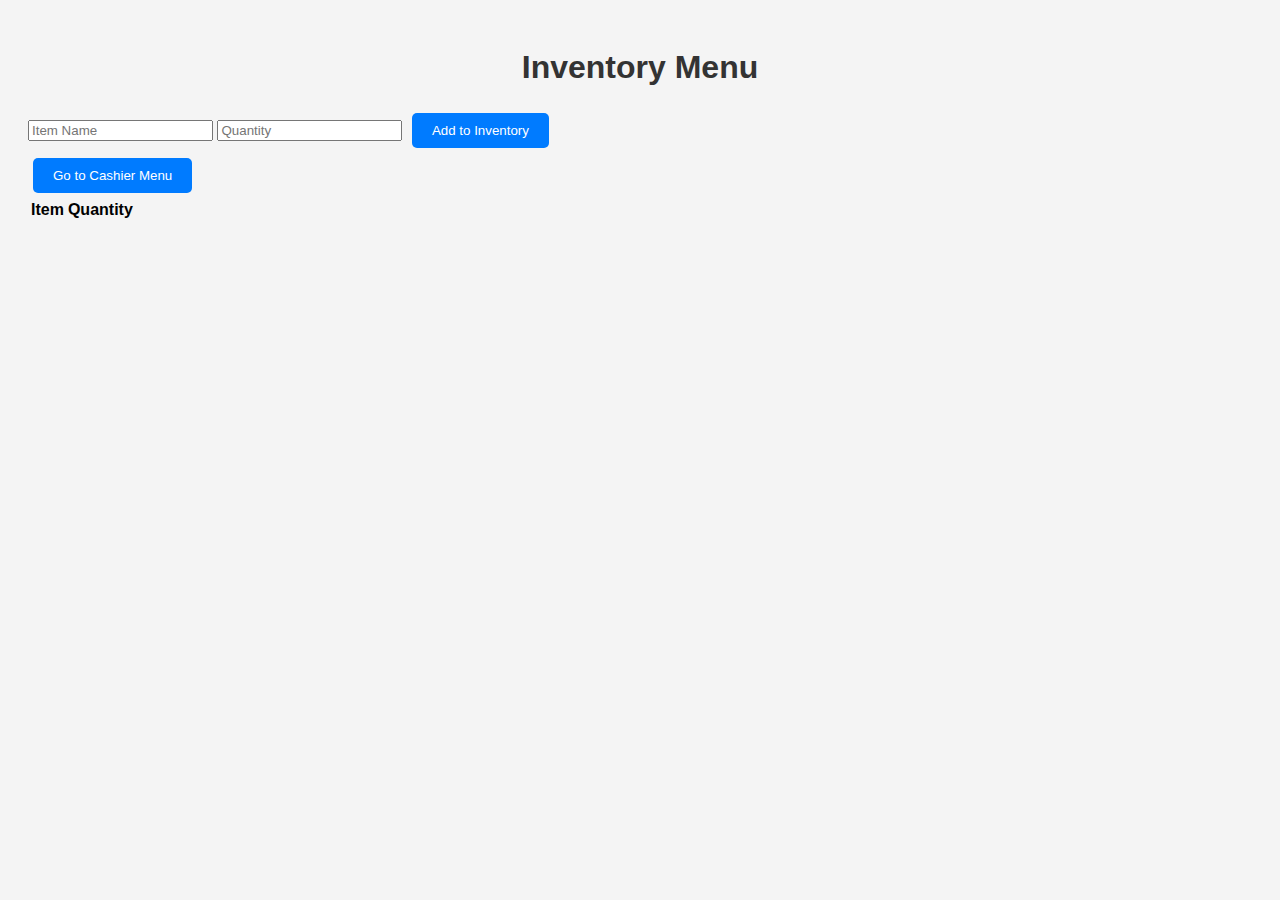
==== inventory.html @ 78aee928 "Update inventory.html" ====
<!DOCTYPE html>
<html lang="en">
<head>
    <meta charset="UTF-8">
    <meta name="viewport" content="width=device-width, initial-scale=1.0">
    <title>Inventory Menu</title>
    <link rel="stylesheet" href="style.css">
</head>
<body>
    <h1>Inventory Menu</h1>
    <form id="inventory-form">
        <input type="text" id="inventory-item" placeholder="Item Name" required>
        <input type="number" id="inventory-quantity" placeholder="Quantity" required>
        <button type="submit">Add to Inventory</button>
    </form>

    <button id="go-cashier">Go to Cashier Menu</button>
    <table id="inventory-table">
        <thead>
            <tr>
                <th>Item</th>
                <th>Quantity</th>
            </tr>
        </thead>
        <tbody id="inventory-body"></tbody>
    </table>

    <script>
        // Fetch Inventory data
        function fetchInventoryData() {
            fetch('http://localhost:5000/inventory') // Make sure this endpoint exists
                .then(response => response.json())
                .then(data => {
                    const inventoryBody = document.getElementById('inventory-body');
                    inventoryBody.innerHTML = ''; // Clear existing rows
                    data.forEach(item => {
                        const row = document.createElement('tr');
                        row.innerHTML = `
                            <td>${item[0]}</td>
                            <td>${item[1]}</td>
                        `;
                        inventoryBody.appendChild(row);
                    });
                })
                .catch(error => console.error('Error fetching inventory data:', error));
        }

        // Handle Inventory Form Submission
        document.getElementById('inventory-form').addEventListener('submit', (e) => {
            e.preventDefault();
            const itemName = document.getElementById('inventory-item').value;
            const quantity = parseInt(document.getElementById('inventory-quantity').value);

            fetch('http://localhost:5000/add_inventory', {
                method: 'POST',
                headers: {
                    'Content-Type': 'application/json'
                },
                body: JSON.stringify({ item: itemName, qty: quantity })
            })
            .then(response => response.json())
            .then(data => {
                alert(data.message);
                fetchInventoryData(); // Refresh inventory data
                document.getElementById('inventory-form').reset();
            })
            .catch(error => console.error('Error adding to inventory:', error));
        });

        // Initial fetch
        fetchInventoryData();

        // Navigate to Cashier Menu
        document.getElementById('go-cashier').addEventListener('click', () => {
            window.location.href = 'index.html';
        });
    </script>
</body>
</html>
---- style.css ----
body {
    font-family: Arial, sans-serif;
    padding: 20px;
    background-color: #f4f4f4;
}

h1 {
    color: #333;
    text-align: center;
}

#item-list {
    display: flex;
    flex-wrap: wrap;
    justify-content: center;
    margin-bottom: 20px;
}

.item-button {
    background: #28a745;
    color: white;
    border: none;
    padding: 15px 20px;
    margin: 10px;
    border-radius: 5px;
    cursor: pointer;
    font-size: 16px;
    transition: background 0.3s;
}

.item-button:hover {
    background: #218838;
}

#selected-items {
    margin-top: 20px;
    background: #fff;
    border: 1px solid #ddd;
    padding: 10px;
    border-radius: 5px;
}

#items-display {
    max-height: 150px;
    overflow-y: auto;
    margin-bottom: 10px;
}

.selected-item {
    display: flex;
    justify-content: space-between;
    padding: 5px 0;
    border-bottom: 1px solid #eee;
}

#total-display {
    text-align: center;
    font-size: 20px;
    margin-bottom: 20px;
}

button {
    padding: 10px 20px;
    margin: 5px;
    background: #007bff;
    color: white;
    border: none;
    border-radius: 5px;
    cursor: pointer;
    transition: background 0.3s;
}

button:hover {
    background: #0056b3;
}

/* Existing styles... */

.modal {
    display: none; /* Hidden by default */
    position: fixed; 
    z-index: 1000; 
    left: 0;
    top: 0;
    width: 100%; 
    height: 100%; 
    overflow: auto; 
    background-color: rgb(0,0,0); 
    background-color: rgba(0,0,0,0.4); 
}

.modal-content {
    background-color: #fefefe;
    margin: 15% auto; 
    padding: 20px;
    border: 1px solid #888;
    width: 80%; 
    max-width: 500px;
}

.close-button {
    color: #aaa;
    float: right;
    font-size: 28px;
    font-weight: bold;
}

.close-button:hover,
.close-button:focus {
    color: black;
    text-decoration: none;
    cursor: pointer;
}
/* Existing styles... */

#done-transaction {
    background: #007bff;
    color: white;
    border: none;
    padding: 10px 20px;
    border-radius: 5px;
    cursor: pointer;
    transition: background 0.3s;
    margin-left: 10px; /* Add some spacing */
}

#done-transaction:hover {
    background: #0056b3;
}
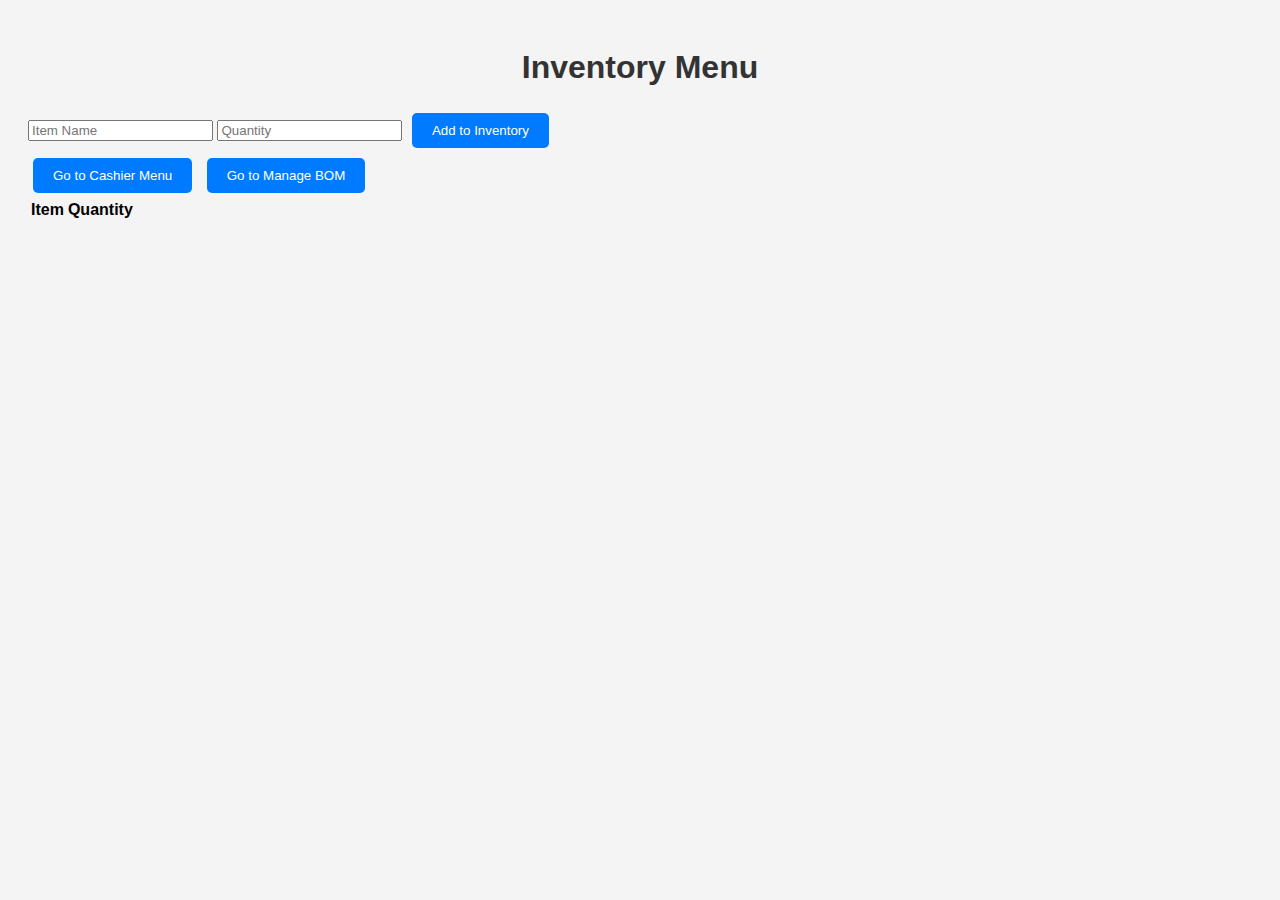
==== commit fbce7d99: "Update inventory.html" ====
--- a/inventory.html
+++ b/inventory.html
@@ -15,6 +15,8 @@
     </form>
 
     <button id="go-cashier">Go to Cashier Menu</button>
+    <button id="go-manage-bom">Go to Manage BOM</button>
+
     <table id="inventory-table">
         <thead>
             <tr>
@@ -28,7 +30,7 @@
     <script>
         // Fetch Inventory data
         function fetchInventoryData() {
-            fetch('http://localhost:5000/inventory') // Make sure this endpoint exists
+            fetch('http://localhost:5000/inventory') // Ensure this endpoint exists in app.py
                 .then(response => response.json())
                 .then(data => {
                     const inventoryBody = document.getElementById('inventory-body');
@@ -74,6 +76,11 @@
         document.getElementById('go-cashier').addEventListener('click', () => {
             window.location.href = 'index.html';
         });
+
+        // Navigate to Manage BOM
+        document.getElementById('go-manage-bom').addEventListener('click', () => {
+            window.location.href = 'manage_bom.html'; // Ensure this page exists
+        });
     </script>
 </body>
 </html>
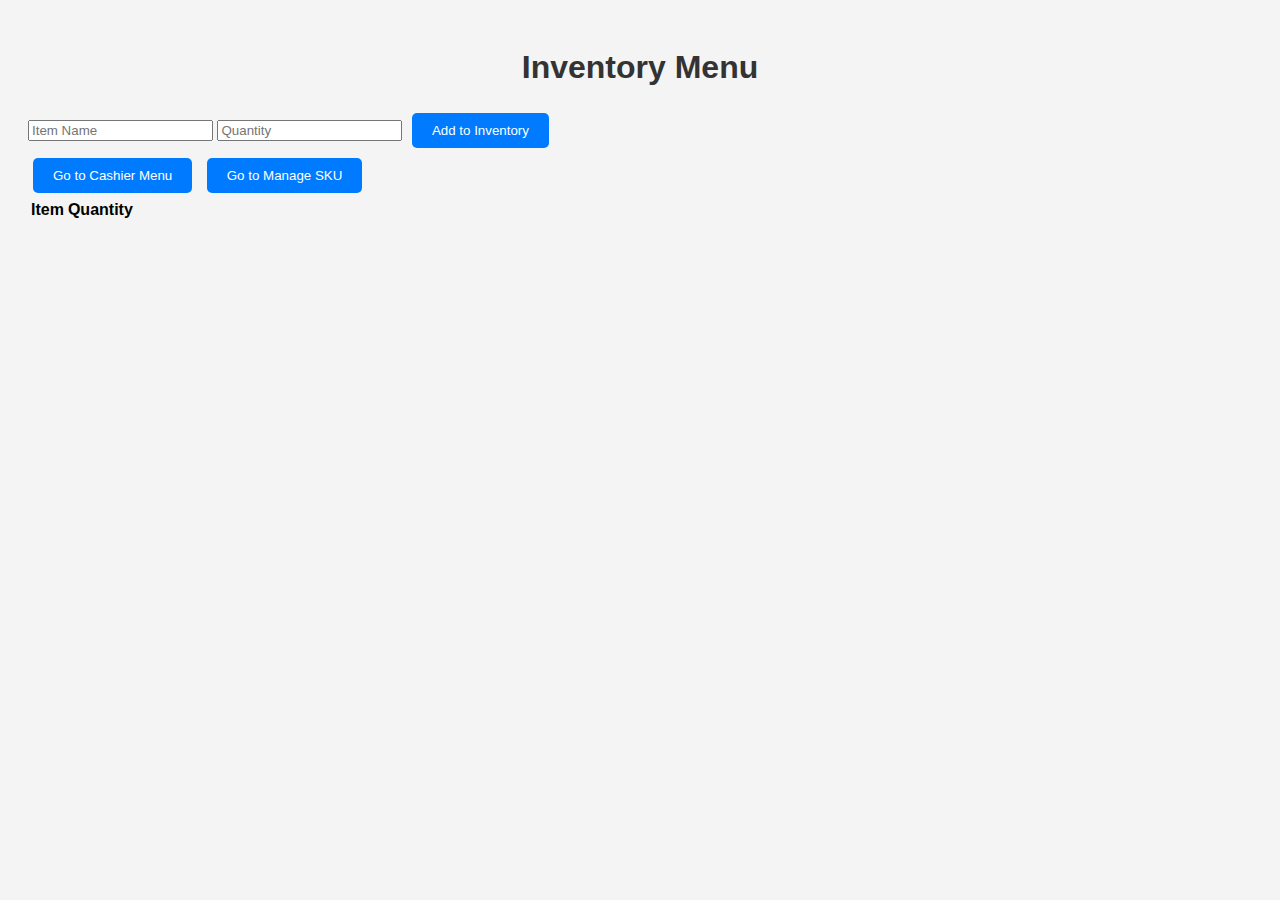
==== commit 2b43a31b: "Update inventory.html" ====
--- a/inventory.html
+++ b/inventory.html
@@ -15,7 +15,7 @@
     </form>
 
     <button id="go-cashier">Go to Cashier Menu</button>
-    <button id="go-manage-bom">Go to Manage BOM</button>
+    <button id="go-manage-sku">Go to Manage SKU</button>
 
     <table id="inventory-table">
         <thead>
@@ -78,8 +78,8 @@
         });
 
         // Navigate to Manage BOM
-        document.getElementById('go-manage-bom').addEventListener('click', () => {
-            window.location.href = 'manage_bom.html'; // Ensure this page exists
+        document.getElementById('go-manage-sku').addEventListener('click', () => {
+            window.location.href = 'manage_sku.html'; // Ensure this page exists
         });
     </script>
 </body>
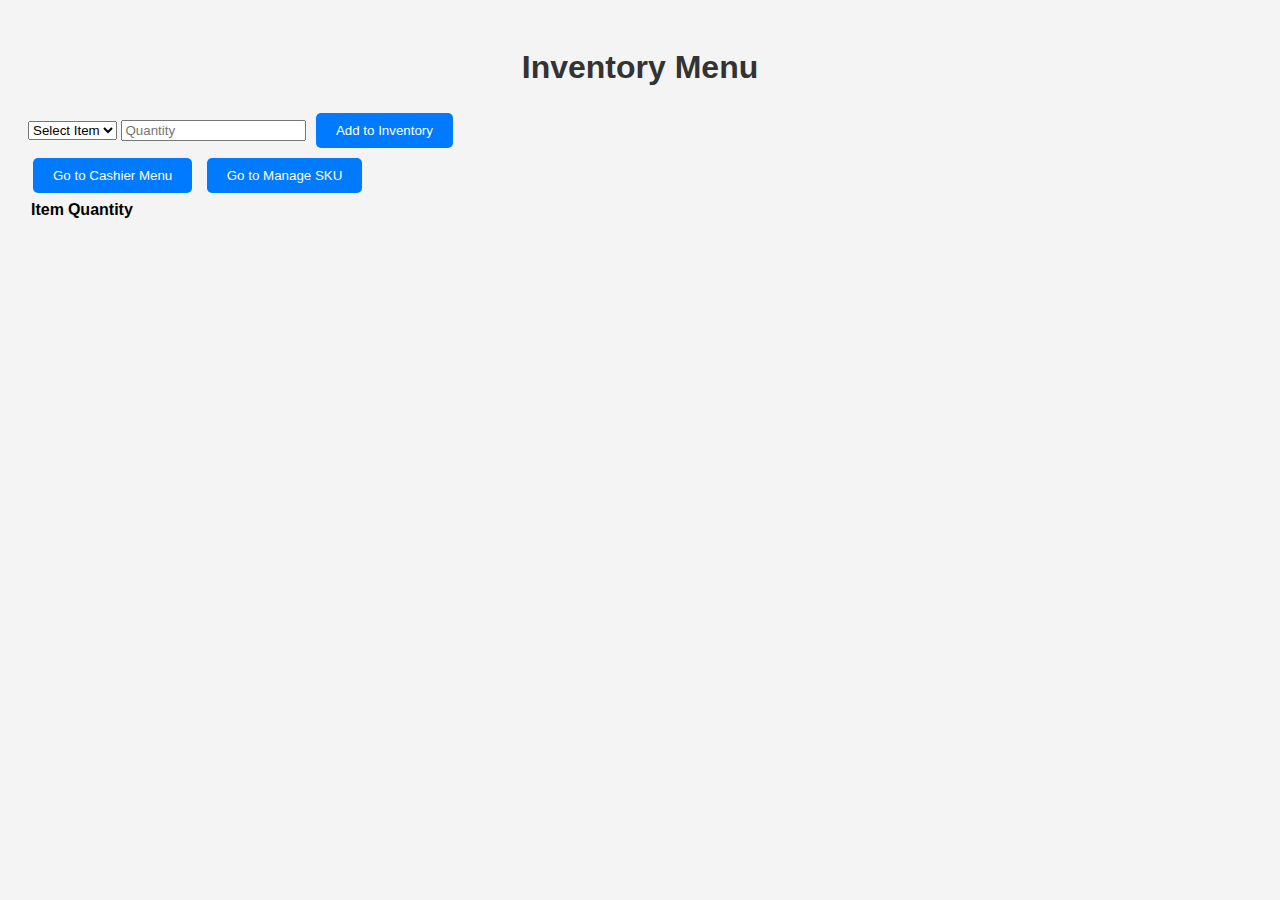
==== commit bfa079bf: "Update inventory.html" ====
--- a/inventory.html
+++ b/inventory.html
@@ -9,7 +9,9 @@
 <body>
     <h1>Inventory Menu</h1>
     <form id="inventory-form">
-        <input type="text" id="inventory-item" placeholder="Item Name" required>
+        <select id="inventory-item" required>
+            <option value="">Select Item</option>
+        </select>
         <input type="number" id="inventory-quantity" placeholder="Quantity" required>
         <button type="submit">Add to Inventory</button>
     </form>
@@ -28,6 +30,22 @@
     </table>
 
     <script>
+        // Fetch SKU data for dropdown
+        function fetchSkuData() {
+            fetch('http://localhost:5000/bom') // Ensure this endpoint exists in app.py
+                .then(response => response.json())
+                .then(data => {
+                    const inventoryItemSelect = document.getElementById('inventory-item');
+                    data.forEach(item => {
+                        const option = document.createElement('option');
+                        option.value = item[0]; // Assuming item[0] is the item name
+                        option.text = item[0];   // Display the item name in the dropdown
+                        inventoryItemSelect.appendChild(option);
+                    });
+                })
+                .catch(error => console.error('Error fetching SKU data:', error));
+        }
+
         // Fetch Inventory data
         function fetchInventoryData() {
             fetch('http://localhost:5000/inventory') // Ensure this endpoint exists in app.py
@@ -69,7 +87,8 @@
             .catch(error => console.error('Error adding to inventory:', error));
         });
 
-        // Initial fetch
+        // Initial fetch for SKU and Inventory data
+        fetchSkuData();
         fetchInventoryData();
 
         // Navigate to Cashier Menu
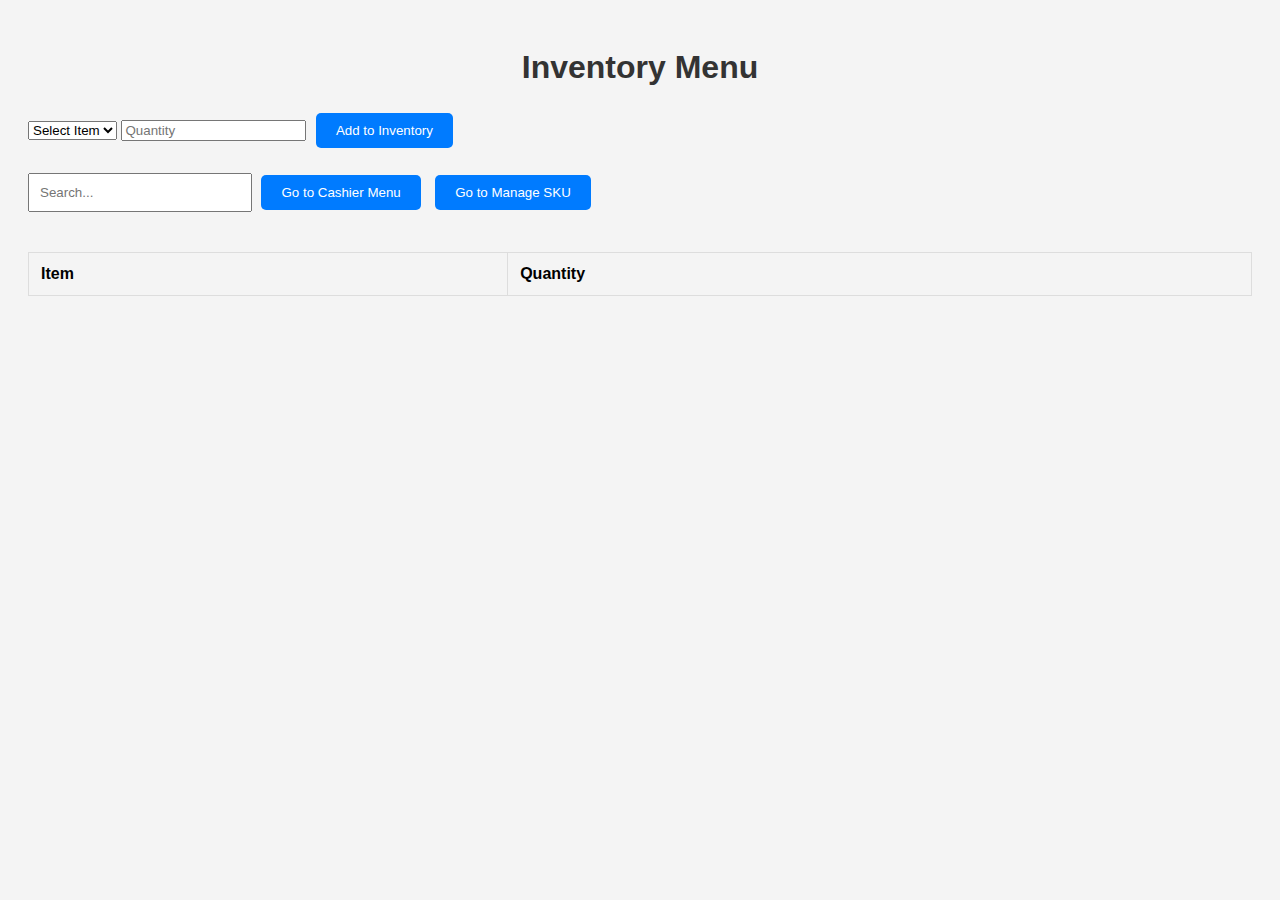
==== commit fef157f8: "Update inventory.html" ====
--- a/inventory.html
+++ b/inventory.html
@@ -5,6 +5,29 @@
     <meta name="viewport" content="width=device-width, initial-scale=1.0">
     <title>Inventory Menu</title>
     <link rel="stylesheet" href="style.css">
+    <style>
+        table {
+            width: 100%;
+            border-collapse: collapse;
+            margin-top: 20px;
+        }
+        th, td {
+            padding: 12px;
+            text-align: left;
+            border: 1px solid #ddd;
+        }
+        th {
+            background-color: #f4f4f4;
+        }
+        tr:hover {
+            background-color: #f1f1f1;
+        }
+        #search-input {
+            margin: 20px 0;
+            padding: 10px;
+            width: 200px;
+        }
+    </style>
 </head>
 <body>
     <h1>Inventory Menu</h1>
@@ -15,6 +38,8 @@
         <input type="number" id="inventory-quantity" placeholder="Quantity" required>
         <button type="submit">Add to Inventory</button>
     </form>
+
+    <input type="text" id="search-input" placeholder="Search..." onkeyup="filterTable()">
 
     <button id="go-cashier">Go to Cashier Menu</button>
     <button id="go-manage-sku">Go to Manage SKU</button>
@@ -32,7 +57,7 @@
     <script>
         // Fetch SKU data for dropdown
         function fetchSkuData() {
-            fetch('http://localhost:5000/bom') // Ensure this endpoint exists in app.py
+            fetch('http://localhost:5000/bom')
                 .then(response => response.json())
                 .then(data => {
                     const inventoryItemSelect = document.getElementById('inventory-item');
@@ -48,7 +73,7 @@
 
         // Fetch Inventory data
         function fetchInventoryData() {
-            fetch('http://localhost:5000/inventory') // Ensure this endpoint exists in app.py
+            fetch('http://localhost:5000/inventory')
                 .then(response => response.json())
                 .then(data => {
                     const inventoryBody = document.getElementById('inventory-body');
@@ -87,6 +112,23 @@
             .catch(error => console.error('Error adding to inventory:', error));
         });
 
+        // Filter table function
+        function filterTable() {
+            const input = document.getElementById('search-input');
+            const filter = input.value.toLowerCase();
+            const rows = document.querySelectorAll('#inventory-table tbody tr');
+
+            rows.forEach(row => {
+                const cells = row.getElementsByTagName('td');
+                const itemName = cells[0].textContent.toLowerCase();
+                if (itemName.includes(filter)) {
+                    row.style.display = '';
+                } else {
+                    row.style.display = 'none';
+                }
+            });
+        }
+
         // Initial fetch for SKU and Inventory data
         fetchSkuData();
         fetchInventoryData();
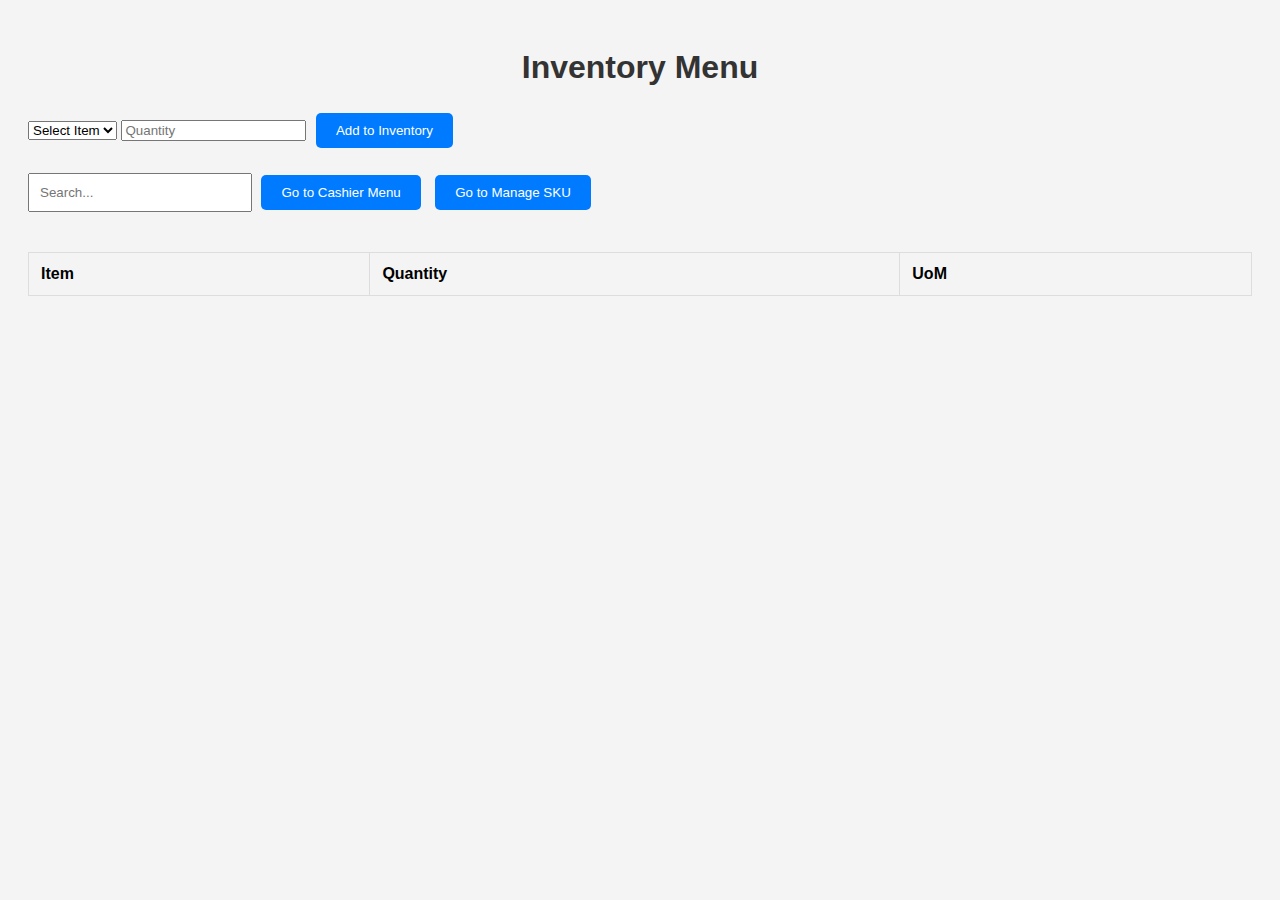
==== commit 8e61cc18: "Update inventory.html" ====
--- a/inventory.html
+++ b/inventory.html
@@ -40,7 +40,6 @@
     </form>
 
     <input type="text" id="search-input" placeholder="Search..." onkeyup="filterTable()">
-
     <button id="go-cashier">Go to Cashier Menu</button>
     <button id="go-manage-sku">Go to Manage SKU</button>
 
@@ -49,13 +48,13 @@
             <tr>
                 <th>Item</th>
                 <th>Quantity</th>
+                <th>UoM</th>
             </tr>
         </thead>
         <tbody id="inventory-body"></tbody>
     </table>
 
     <script>
-        // Fetch SKU data for dropdown
         function fetchSkuData() {
             fetch('http://localhost:5000/bom')
                 .then(response => response.json())
@@ -63,26 +62,27 @@
                     const inventoryItemSelect = document.getElementById('inventory-item');
                     data.forEach(item => {
                         const option = document.createElement('option');
-                        option.value = item[0]; // Assuming item[0] is the item name
-                        option.text = item[0];   // Display the item name in the dropdown
+                        option.value = item[0];
+                        option.dataset.uom = item[1];
+                        option.text = `${item[0]} (${item[1]})`;
                         inventoryItemSelect.appendChild(option);
                     });
                 })
                 .catch(error => console.error('Error fetching SKU data:', error));
         }
 
-        // Fetch Inventory data
         function fetchInventoryData() {
             fetch('http://localhost:5000/inventory')
                 .then(response => response.json())
                 .then(data => {
                     const inventoryBody = document.getElementById('inventory-body');
-                    inventoryBody.innerHTML = ''; // Clear existing rows
+                    inventoryBody.innerHTML = '';
                     data.forEach(item => {
                         const row = document.createElement('tr');
                         row.innerHTML = `
                             <td>${item[0]}</td>
                             <td>${item[1]}</td>
+                            <td>${item[2]}</td>
                         `;
                         inventoryBody.appendChild(row);
                     });
@@ -90,10 +90,11 @@
                 .catch(error => console.error('Error fetching inventory data:', error));
         }
 
-        // Handle Inventory Form Submission
         document.getElementById('inventory-form').addEventListener('submit', (e) => {
             e.preventDefault();
-            const itemName = document.getElementById('inventory-item').value;
+            const inventoryItemSelect = document.getElementById('inventory-item');
+            const selectedItem = inventoryItemSelect.value;
+            const selectedUoM = inventoryItemSelect.selectedOptions[0].dataset.uom;
             const quantity = parseInt(document.getElementById('inventory-quantity').value);
 
             fetch('http://localhost:5000/add_inventory', {
@@ -101,18 +102,17 @@
                 headers: {
                     'Content-Type': 'application/json'
                 },
-                body: JSON.stringify({ item: itemName, qty: quantity })
+                body: JSON.stringify({ item: selectedItem, qty: quantity, uom: selectedUoM })
             })
             .then(response => response.json())
             .then(data => {
                 alert(data.message);
-                fetchInventoryData(); // Refresh inventory data
+                fetchInventoryData();
                 document.getElementById('inventory-form').reset();
             })
             .catch(error => console.error('Error adding to inventory:', error));
         });
 
-        // Filter table function
         function filterTable() {
             const input = document.getElementById('search-input');
             const filter = input.value.toLowerCase();
@@ -129,18 +129,15 @@
             });
         }
 
-        // Initial fetch for SKU and Inventory data
         fetchSkuData();
         fetchInventoryData();
 
-        // Navigate to Cashier Menu
         document.getElementById('go-cashier').addEventListener('click', () => {
             window.location.href = 'index.html';
         });
 
-        // Navigate to Manage BOM
         document.getElementById('go-manage-sku').addEventListener('click', () => {
-            window.location.href = 'manage_sku.html'; // Ensure this page exists
+            window.location.href = 'manage_sku.html';
         });
     </script>
 </body>
